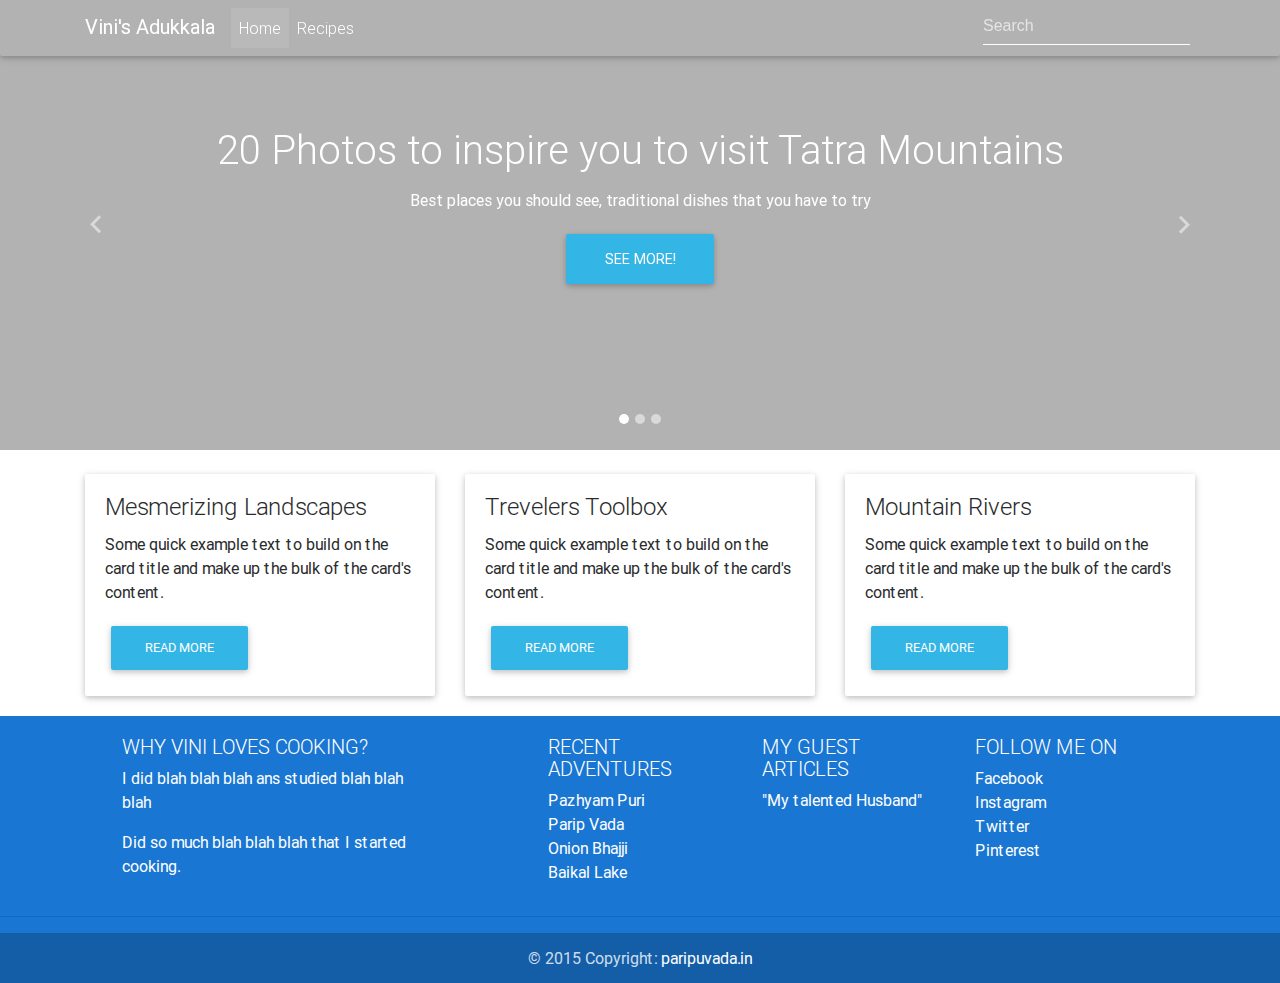
==== index.html @ 424eb545 "First Commit" ====
<!DOCTYPE html>
<html lang="en">

<head>

    <meta charset="utf-8">
    <meta name="viewport" content="width=device-width, initial-scale=1, shrink-to-fit=no">
    <meta http-equiv="x-ua-compatible" content="ie=edge">

    <title>Material Design Bootstrap</title>

    <!-- Font Awesome -->
    <link rel="stylesheet" href="https://maxcdn.bootstrapcdn.com/font-awesome/4.6.0/css/font-awesome.min.css">

    <!-- Bootstrap core CSS -->
    <link href="css/bootstrap.min.css" rel="stylesheet">

    <!-- Material Design Bootstrap -->
    <link href="css/mdb.min.css" rel="stylesheet">

    <!-- Template styles -->
    <style rel="stylesheet">
        /* TEMPLATE STYLES */
        /* Necessary for full page carousel*/
        
        html,
        body {
            height: 100%;
        }
        /* Navigation*/
        
        .navbar {
            background-color: transparent;
        }
        
        .top-nav-collapse {
            background-color: #1976D2;
        }
        
        footer.page-footer {
            background-color: #1976D2;
        }
        
        @media only screen and (max-width: 768px) {
            .navbar {
                background-color: #4285F4;
            }
        }
        
        .scrolling-navbar {
            -webkit-transition: background .5s ease-in-out, padding .5s ease-in-out;
            -moz-transition: background .5s ease-in-out, padding .5s ease-in-out;
            transition: background .5s ease-in-out, padding .5s ease-in-out;
        }
        /* Carousel*/
        
        .carousel {
            height: 50%;
        }
        
        @media (max-width: 776px) {
            .carousel {
                height: 100%;
            }
        }
        
        .carousel-item,
        .active {
            height: 100%;
        }
        
        .carousel-inner {
            height: 100%;
        }
        
        /*Caption*/
        
        .flex-center {
            color: #fff;
        }
    </style>

</head>

<body>


    <!--Navbar-->
    <nav class="navbar navbar-toggleable-md navbar-dark fixed-top scrolling-navbar">
        <div class="container">
            <button class="navbar-toggler navbar-toggler-right" type="button" data-toggle="collapse" data-target="#navbarNav1" aria-controls="navbarNav1" aria-expanded="false" aria-label="Toggle navigation">
                <span class="navbar-toggler-icon"></span>
            </button>
            <a class="navbar-brand" href="#">
                <strong>Vini's Adukkala</strong>
            </a>
            <div class="collapse navbar-collapse" id="navbarNav1">
                <ul class="navbar-nav mr-auto">
                    <li class="nav-item active">
                        <a class="nav-link">Home <span class="sr-only">(current)</span></a>
                    </li>
                    <li class="nav-item">
                        <a class="nav-link" href="recipes.html">Recipes</a>
                    </li>
                </ul>
                <form class="form-inline waves-effect waves-light">
                    <input class="form-control" type="text" placeholder="Search">
                </form>
            </div>
        </div>
    </nav>
    <!--/.Navbar-->

    <!--Carousel Wrapper-->
    <div id="carousel-example-3" class="carousel slide carousel-fade white-text" data-ride="carousel" data-interval="false">
        <!--Indicators-->
        <ol class="carousel-indicators">
            <li data-target="#carousel-example-3" data-slide-to="0" class="active"></li>
            <li data-target="#carousel-example-3" data-slide-to="1"></li>
            <li data-target="#carousel-example-3" data-slide-to="2"></li>
        </ol>
        <!--/.Indicators-->

        <!--Slides-->
        <div class="carousel-inner" role="listbox">

            <!-- First slide -->
            <div class="carousel-item active view hm-black-light" style="background-image: url('http://mdbootstrap.com/img/Photos/Horizontal/Nature/12-col/img%20(11).jpg'); background-repeat: no-repeat; background-size: cover;">
                
                <!-- Caption -->
                <div class="full-bg-img flex-center white-text">
                    <ul class="animated fadeIn col-md-12">
                        <li>
                            <h1 class="h1-responsive">20 Photos to inspire you to visit Tatra Mountains</h1></li>
                        <li>
                            <p>Best places you should see, traditional dishes that you have to try</p>
                        </li>
                        <li>
                            <a target="_blank" href="http://mdbootstrap.com/getting-started/" class="btn btn-info btn-lg" rel="nofollow">See more!</a>
                        </li>
                    </ul>
                </div>
                <!-- /.Caption -->
                
            </div>
            <!--/.First slide-->

            <!-- Second slide -->
            <div class="carousel-item view hm-black-light" style="background-image: url('http://mdbootstrap.com/img/Photos/Slides/img%20(67).jpg'); background-repeat: no-repeat; background-size: cover;">
                
                <!-- Caption -->
                <div class="full-bg-img flex-center white-text">
                    <ul class="animated fadeIn col-md-12">
                        <li>
                            <h1 class="h1-responsive">10 Reasons you should spend winter holiday in mountains </h1>
                        </li>
                        <li>
                            <p>Best atractions and winter sports!</p>
                        </li>
                        <li>
                            <a target="_blank" href="http://mdbootstrap.com/bootstrap-tutorial/" class="btn btn-info btn-lg" rel="nofollow">Read more</a>
                        </li>
                    </ul>
                </div>
                <!-- /.Caption -->
                
            </div>
            <!--/.Second slide -->

            <!-- Third slide -->
            <div class="carousel-item view hm-black-light" style="background-image: url('http://mdbootstrap.com/img/Photos/Slides/img%20(97).jpg'); background-repeat: no-repeat; background-size: cover;">
                
                <!-- Caption -->
                <div class="full-bg-img flex-center white-text">
                    <ul class="animated fadeIn col-md-12">
                        <li>
                            <h1 class="h1-responsive">Weekend in the nature - the best way to relax</h1></li>
                        <li>
                            <p>8 Reasons why you need to spend more time in nature</p>
                        </li>
                        <li>
                            <a target="_blank" href="http://mdbootstrap.com/forums/forum/support/" class="btn btn-default btn-lg" rel="nofollow">Read more</a>
                        </li>
                    </ul>
                </div>
                <!-- /.Caption -->
                
            </div>
            <!--/.Third slide-->
        </div>
        <!--/.Slides-->

        <!--Controls-->
        <a class="carousel-control-prev" href="#carousel-example-3" role="button" data-slide="prev">
            <span class="carousel-control-prev-icon" aria-hidden="true"></span>
            <span class="sr-only">Previous</span>
        </a>
        <a class="carousel-control-next" href="#carousel-example-3" role="button" data-slide="next">
            <span class="carousel-control-next-icon" aria-hidden="true"></span>
            <span class="sr-only">Next</span>
        </a>
        <!--/.Controls-->
    </div>
    <!--/.Carousel Wrapper-->

    <br>

    <!--Content-->
    <div class="container">
        <div class="row">
            <!--First columnn-->
            <div class="col-lg-4">
                <!--Card-->
                <div class="card wow fadeIn" data-wow-delay="0.2s">

                    <!--Card image-->
                    <div class="view overlay hm-white-slight">
                        <img src="http://mdbootstrap.com/img/Photos/Horizontal/Nature/4-col/img%20(120).jpg" class="img-fluid" alt="">
                        <a href="#">
                            <div class="mask"></div>
                        </a>
                    </div>
                    <!--/.Card image-->

                    <!--Card content-->
                    <div class="card-block">
                        <!--Title-->
                        <h4 class="card-title">Mesmerizing Landscapes</h4>
                        <!--Text-->
                        <p class="card-text">Some quick example text to build on the card title and make up the bulk of the card's content.</p>
                        <a href="#" class="btn btn-info">Read more</a>
                    </div>
                    <!--/.Card content-->

                </div>
                <!--/.Card-->
            </div>
            <!--First columnn-->

            <!--Second columnn-->
            <div class="col-lg-4">
                <!--Card-->
                <div class="card wow fadeIn" data-wow-delay="0.4s">

                    <!--Card image-->
                    <div class="view overlay hm-white-slight">
                        <img src="http://mdbootstrap.com/img/Photos/Horizontal/Nature/4-col/img%20(123).jpg" class="img-fluid" alt="">
                        <a href="#">
                            <div class="mask"></div>
                        </a>
                    </div>
                    <!--/.Card image-->

                    <!--Card content-->
                    <div class="card-block">
                        <!--Title-->
                        <h4 class="card-title">Trevelers Toolbox</h4>
                        <!--Text-->
                        <p class="card-text">Some quick example text to build on the card title and make up the bulk of the card's content.</p>
                        <a href="#" class="btn btn-info">Read more</a>
                    </div>
                    <!--/.Card content-->

                </div>
                <!--/.Card-->
            </div>
            <!--Second columnn-->

            <!--Third columnn-->
            <div class="col-lg-4">
                <!--Card-->
                <div class="card wow fadeIn" data-wow-delay="0.6s">

                    <!--Card image-->
                    <div class="view overlay hm-white-slight">
                        <img src="http://mdbootstrap.com/img/Photos/Horizontal/Nature/4-col/img%20(122).jpg" class="img-fluid" alt="">
                        <a href="#">
                            <div class="mask"></div>
                        </a>
                    </div>
                    <!--/.Card image-->

                    <!--Card content-->
                    <div class="card-block">
                        <!--Title-->
                        <h4 class="card-title">Mountain Rivers</h4>
                        <!--Text-->
                        <p class="card-text">Some quick example text to build on the card title and make up the bulk of the card's content.</p>
                        <a href="#" class="btn btn-info">Read more</a>
                    </div>
                    <!--/.Card content-->

                </div>
                <!--/.Card-->
            </div>
            <!--Third columnn-->
        </div>
    </div>
    <!--/.Content-->



    <!--Footer-->
    <footer class="page-footer center-on-small-only">

        <!--Footer Links-->
        <div class="container-fluid">
            <div class="row">

                <!--First column-->
                <div class="col-lg-3 offset-lg-1 hidden-lg-down">
                    <h5 class="title">Why Vini Loves Cooking?</h5>
                    <p>I did blah blah blah ans studied blah blah blah </p>

                    <p>Did so much blah blah blah that I started cooking.</p>
                </div>
                <!--/.First column-->

                <hr class="hidden-md-up">

                <!--Second column-->
                <div class="col-lg-2 col-md-4 offset-lg-1">
                    <h5 class="title">Recent Adventures</h5>
                    <ul>
                        <li><a href="#!">Pazhyam Puri</a></li>
                        <li><a href="#!">Parip Vada</a></li>
                        <li><a href="#!">Onion Bhajji</a></li>
                        <li><a href="#!">Baikal Lake</a></li>
                    </ul>
                </div>
                <!--/.Second column-->

                <hr class="hidden-md-up">

                <!--Third column-->
                <div class="col-lg-2 col-md-4">
                    <h5 class="title">My guest articles</h5>
                    <ul>
                        <li><a href="#!">"My talented Husband"</a></li>
                    </ul>
                </div>
                <!--/.Third column-->

                <hr class="hidden-md-up">

                <!--Fourth column-->
                <div class="col-lg-2 col-md-4">
                    <h5 class="title">Follow me on</h5>
                    <ul>
                        <li><a href="#!">Facebook</a></li>
                        <li><a href="#!">Instagram</a></li>
                        <li><a href="#!">Twitter</a></li>
                        <li><a href="#!">Pinterest</a></li>
                    </ul>
                </div>
                <!--/.Fourth column-->

            </div>
        </div>
        <!--/.Footer Links-->

        <hr>

        <!--Call to action-->
        <!--<div class="call-to-action">
            <h4>Material Design for Bootstrap</h4>
            <ul>
                <li>
                    <h5>Get our UI KIT for free</h5></li>
                <li><a target="_blank" href="http://mdbootstrap.com/getting-started/" class="btn btn-info" rel="nofollow">Sign up!</a></li>
                <li><a target="_blank" href="http://mdbootstrap.com/material-design-for-bootstrap/" class="btn btn-default" rel="nofollow">Learn more</a></li>
            </ul>
        </div>-->
        <!--/.Call to action-->

        <!--Copyright-->
        <div class="footer-copyright">
            <div class="container-fluid">
                © 2015 Copyright: <a href="http://www.paripuvada.in.com">paripuvada.in </a>
            </div>
        </div>
        <!--/.Copyright-->

    </footer>
    <!--/.Footer-->


    <!-- SCRIPTS -->

    <!-- JQuery -->
    <script type="text/javascript" src="js/jquery-2.2.3.min.js"></script>

    <!-- Bootstrap tooltips -->
    <script type="text/javascript" src="js/tether.min.js"></script>

    <!-- Bootstrap core JavaScript -->
    <script type="text/javascript" src="js/bootstrap.min.js"></script>

    <!-- MDB core JavaScript -->
    <script type="text/javascript" src="js/mdb.min.js"></script>
    
    <script>
    new WOW().init();
    </script>

</body>

</html>
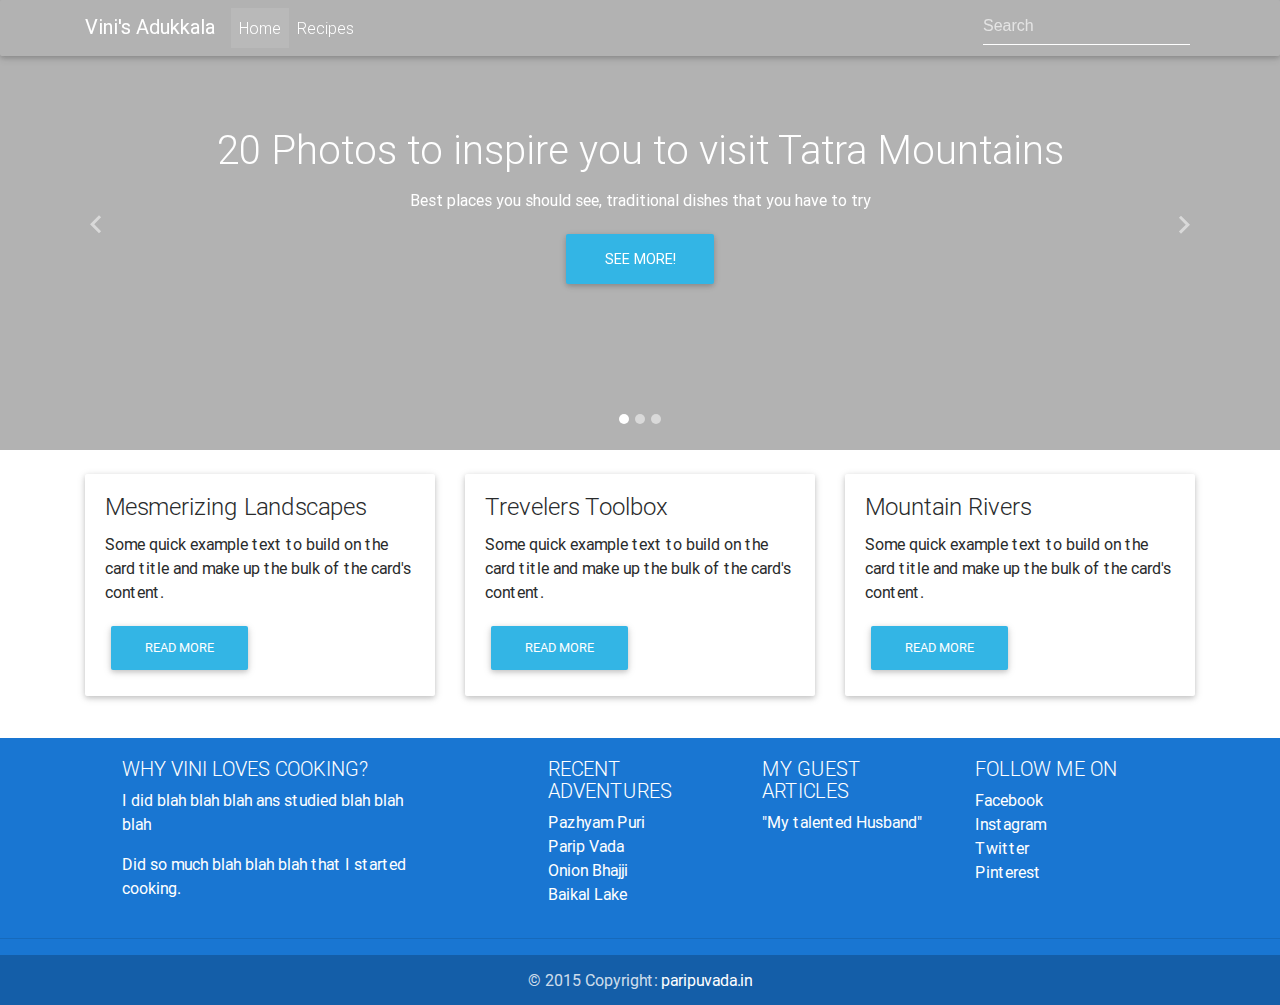
==== commit 840ba455: "Design Changes" ====
--- a/index.html
+++ b/index.html
@@ -7,7 +7,7 @@
     <meta name="viewport" content="width=device-width, initial-scale=1, shrink-to-fit=no">
     <meta http-equiv="x-ua-compatible" content="ie=edge">
 
-    <title>Material Design Bootstrap</title>
+    <title>Vinis Adukkala</title>
 
     <!-- Font Awesome -->
     <link rel="stylesheet" href="https://maxcdn.bootstrapcdn.com/font-awesome/4.6.0/css/font-awesome.min.css">
@@ -17,67 +17,11 @@
 
     <!-- Material Design Bootstrap -->
     <link href="css/mdb.min.css" rel="stylesheet">
-
-    <!-- Template styles -->
-    <style rel="stylesheet">
-        /* TEMPLATE STYLES */
-        /* Necessary for full page carousel*/
-        
-        html,
-        body {
-            height: 100%;
-        }
-        /* Navigation*/
-        
+    <link href="css/style.css" rel="stylesheet">
+    <style type="text/css">
         .navbar {
             background-color: transparent;
         }
-        
-        .top-nav-collapse {
-            background-color: #1976D2;
-        }
-        
-        footer.page-footer {
-            background-color: #1976D2;
-        }
-        
-        @media only screen and (max-width: 768px) {
-            .navbar {
-                background-color: #4285F4;
-            }
-        }
-        
-        .scrolling-navbar {
-            -webkit-transition: background .5s ease-in-out, padding .5s ease-in-out;
-            -moz-transition: background .5s ease-in-out, padding .5s ease-in-out;
-            transition: background .5s ease-in-out, padding .5s ease-in-out;
-        }
-        /* Carousel*/
-        
-        .carousel {
-            height: 50%;
-        }
-        
-        @media (max-width: 776px) {
-            .carousel {
-                height: 100%;
-            }
-        }
-        
-        .carousel-item,
-        .active {
-            height: 100%;
-        }
-        
-        .carousel-inner {
-            height: 100%;
-        }
-        
-        /*Caption*/
-        
-        .flex-center {
-            color: #fff;
-        }
     </style>
 
 </head>
@@ -88,7 +32,8 @@
     <!--Navbar-->
     <nav class="navbar navbar-toggleable-md navbar-dark fixed-top scrolling-navbar">
         <div class="container">
-            <button class="navbar-toggler navbar-toggler-right" type="button" data-toggle="collapse" data-target="#navbarNav1" aria-controls="navbarNav1" aria-expanded="false" aria-label="Toggle navigation">
+            <button class="navbar-toggler navbar-toggler-right" type="button" data-toggle="collapse" data-target="#navbarNav1" aria-controls="navbarNav1"
+                aria-expanded="false" aria-label="Toggle navigation">
                 <span class="navbar-toggler-icon"></span>
             </button>
             <a class="navbar-brand" href="#">
@@ -126,12 +71,13 @@
 
             <!-- First slide -->
             <div class="carousel-item active view hm-black-light" style="background-image: url('http://mdbootstrap.com/img/Photos/Horizontal/Nature/12-col/img%20(11).jpg'); background-repeat: no-repeat; background-size: cover;">
-                
+
                 <!-- Caption -->
                 <div class="full-bg-img flex-center white-text">
                     <ul class="animated fadeIn col-md-12">
                         <li>
-                            <h1 class="h1-responsive">20 Photos to inspire you to visit Tatra Mountains</h1></li>
+                            <h1 class="h1-responsive">20 Photos to inspire you to visit Tatra Mountains</h1>
+                        </li>
                         <li>
                             <p>Best places you should see, traditional dishes that you have to try</p>
                         </li>
@@ -141,13 +87,13 @@
                     </ul>
                 </div>
                 <!-- /.Caption -->
-                
+
             </div>
             <!--/.First slide-->
 
             <!-- Second slide -->
             <div class="carousel-item view hm-black-light" style="background-image: url('http://mdbootstrap.com/img/Photos/Slides/img%20(67).jpg'); background-repeat: no-repeat; background-size: cover;">
-                
+
                 <!-- Caption -->
                 <div class="full-bg-img flex-center white-text">
                     <ul class="animated fadeIn col-md-12">
@@ -163,18 +109,19 @@
                     </ul>
                 </div>
                 <!-- /.Caption -->
-                
+
             </div>
             <!--/.Second slide -->
 
             <!-- Third slide -->
             <div class="carousel-item view hm-black-light" style="background-image: url('http://mdbootstrap.com/img/Photos/Slides/img%20(97).jpg'); background-repeat: no-repeat; background-size: cover;">
-                
+
                 <!-- Caption -->
                 <div class="full-bg-img flex-center white-text">
                     <ul class="animated fadeIn col-md-12">
                         <li>
-                            <h1 class="h1-responsive">Weekend in the nature - the best way to relax</h1></li>
+                            <h1 class="h1-responsive">Weekend in the nature - the best way to relax</h1>
+                        </li>
                         <li>
                             <p>8 Reasons why you need to spend more time in nature</p>
                         </li>
@@ -184,7 +131,7 @@
                     </ul>
                 </div>
                 <!-- /.Caption -->
-                
+
             </div>
             <!--/.Third slide-->
         </div>
@@ -398,9 +345,9 @@
 
     <!-- MDB core JavaScript -->
     <script type="text/javascript" src="js/mdb.min.js"></script>
-    
+
     <script>
-    new WOW().init();
+        new WOW().init();
     </script>
 
 </body>
--- a/css/style.css
+++ b/css/style.css
@@ -0,0 +1,90 @@
+/* YOUR CUSTOM STYLES */
+
+html,
+body {
+    height: 100%;
+}
+
+
+/* Navigation*/
+
+.navbar {
+    background-color: #4285F4;
+}
+
+.top-nav-collapse {
+    background-color: #1976D2;
+}
+
+footer.page-footer {
+    background-color: #1976D2;
+}
+
+@media only screen and (max-width: 768px) {
+    .navbar {
+        background-color: #4285F4;
+    }
+}
+
+.scrolling-navbar {
+    -webkit-transition: background .5s ease-in-out, padding .5s ease-in-out;
+    -moz-transition: background .5s ease-in-out, padding .5s ease-in-out;
+    transition: background .5s ease-in-out, padding .5s ease-in-out;
+}
+
+
+/* Carousel*/
+
+.carousel {
+    height: 50%;
+}
+
+@media (max-width: 776px) {
+    .carousel {
+        height: 100%;
+    }
+}
+
+.carousel-item,
+.active {
+    height: 100%;
+}
+
+.carousel-inner {
+    height: 100%;
+}
+
+
+/*Caption*/
+.list-group-item.active {
+    background-color: #33b5e5;
+    border-color: #33b5e5
+}
+
+.list-group-item:not(.active) {
+    color: #222;
+}
+
+.list-group-item:not(.active):hover {
+    color: #666;
+}
+
+main {
+    padding-top: 3rem;
+    padding-bottom: 2rem;
+}
+
+.widget-wrapper {
+    padding-bottom: 2rem;
+    border-bottom: 1px solid #e0e0e0;
+    margin-bottom: 2rem;
+}
+
+footer.page-footer {
+    background-color: #1976D2;
+    margin-top: 2rem;
+}
+
+.card {
+    margin-bottom: 10px;
+}